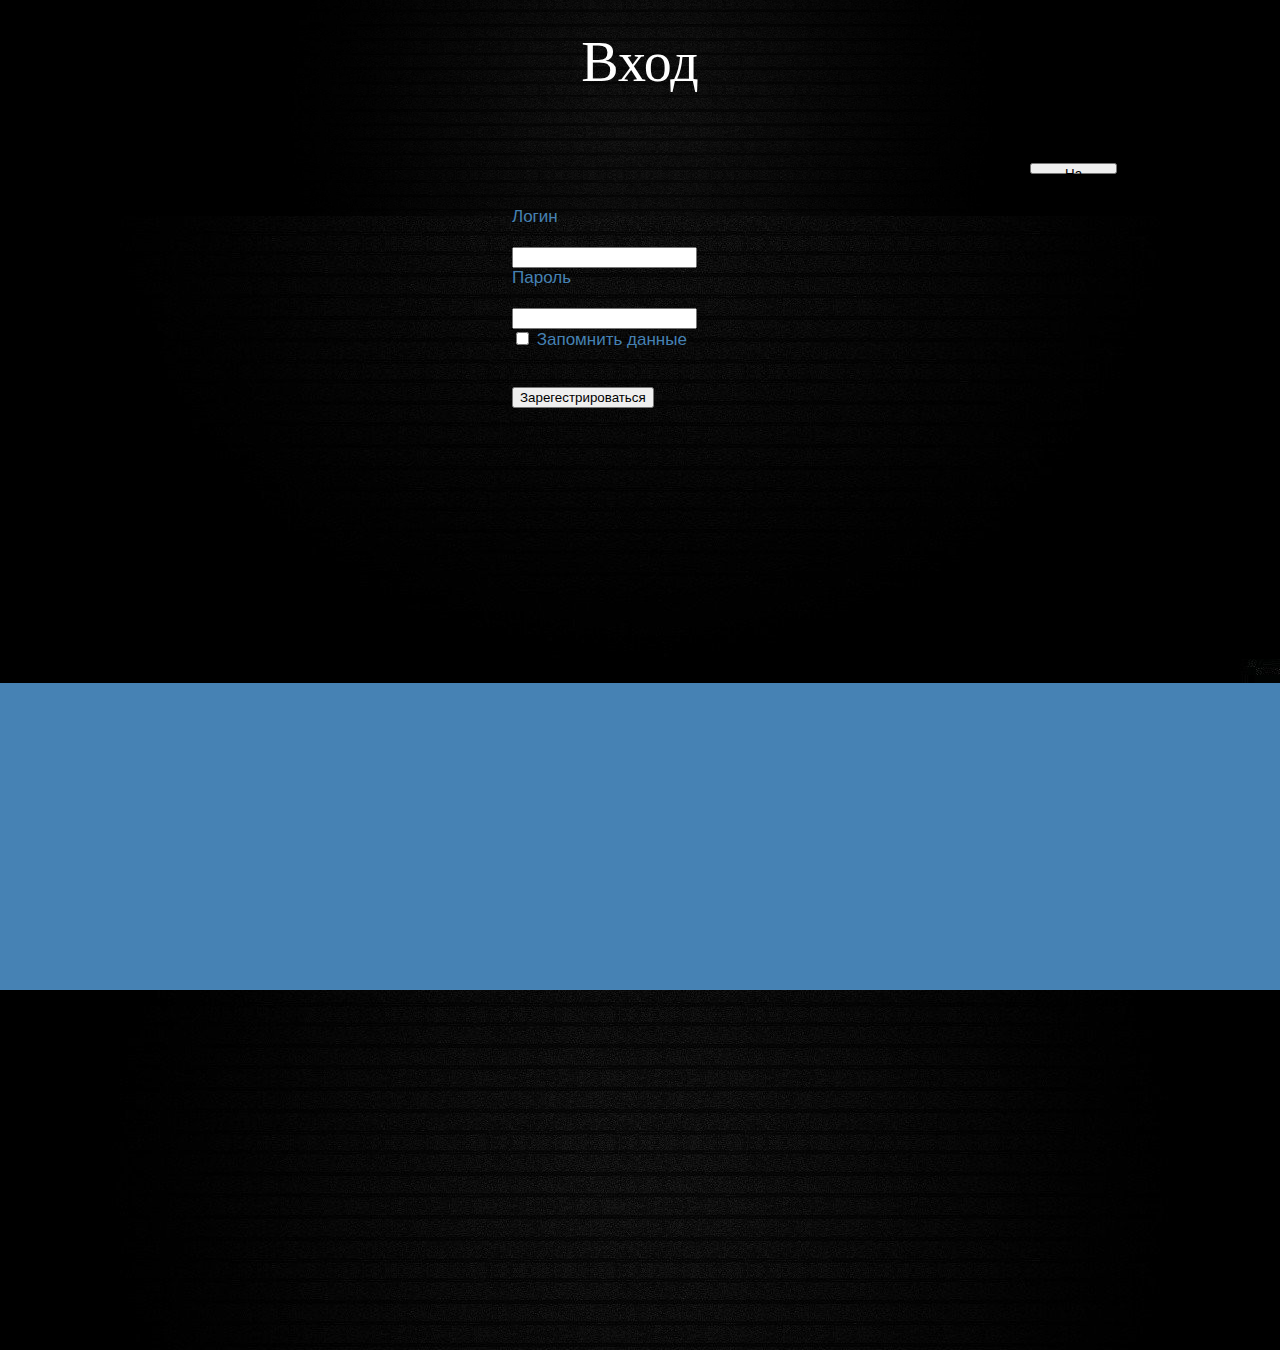
==== auto.html @ 3498c43e "Update auto.html" ====
<!DOCTYPE html>
<html lang="ru">
  <head>
    <meta charset="utf-8">
    <title>Корнеев Никита</title>
    


    <link rel="stylesheet" href="style.css">
  </head>
  <body>
    
    <header class="site-header">
      <div class="container">
        <h1>Вход</h1>  
      </div>
    </header>
    <form action = "https://httpbin.org/post" method = "POST" enctype = "multipart/form-data" style = "position: absolute; left: 40%;top:23%; width: 45%;">    
    
       <label for = "email" >Логин <br><br><em></em></label>
        <input id = "email"><br>
        <label for = "password" >Пароль <br><br><em></em></label>
        <input id = "password"><br>
          <input type="checkbox">
          Запомнить данные
        </label><br><br>
      <p><input type = "submit" class = "button_main" value="Зарегестрироваться"></p>
    <a><form action = "index.html" target = "_blank"><button class = "button_main" style = "position: absolute; left: 90%;top:-20%; width: 15%;height: 5%;">На главную</button></form></a>
  </form>

    <footer class="site-footer" style = "position: absolute; left: 0%;top:110%; width: 100%; height: 40%;">
      <div class="container">
      </div>
    </footer>
  </body>
</html>
---- style.css ----
body {
  background: #4682B4 no-repeat center url("img/551.jpg");
  margin: 0;
  padding: 0;
  font-family: 'PT Sans', sans-serif;
  font-size: 17px;
  line-height: 20px;
  color: #4682B4;
}

h1 {
  
  width: 350px;
  margin: 0 auto 8px;
  font-family: "Georgia", serif;
  text-align: center;
  font-weight: normal;
  font-size: 56px;
  line-height: 64px;
}

h2 {

  border-bottom: 2px solid #751d1d;
  padding-bottom: 20px;
}

.container {
  width: 510px;
  margin: 0 auto;
  padding: 0 20px;
  text-align: center;
}

.site-header {
  min-width: 550px;
  height: 186px;
  margin-bottom: 70px;
  padding-top: 30px;
  background: #4682B4 no-repeat center url("img/551.jpg");
  background-size: cover;
  color: #ffffff;
}

.site-header p {
  width: 255px;
  margin: 0 auto 260px;
  text-align: center;
  font-size: 20px;
  line-height: 24px; 
}

.site-header img {
  display: block;
  margin: 0 auto;
}

.features {
  text-align: center;
  width: 600px;
  margin: 0 auto 30px;
  padding: 0 20px;
}

.features p {
  display: inline-block;
  vertical-align: top;
  width: 30%;
  margin: 0 5px;
  background-repeat: no-repeat;
  background-position: center top;
  text-align: center;
}

.feature-furniture {
  padding-top: 65px;
  background-image: url("img/furniture.svg");
}

.feature-lighting {
  padding-top: 65px;
  background-image: url("img/lighting.svg");
}

.feature-accessories {
  padding-top: 65px;
  background-image: url("img/accessories.svg");
}

.advantages {
  text-align: center;
  width: 600px;
  margin: 0 auto 40px;
  padding: 0 20px;
}

.advantages-list {
  padding: 0;
  list-style: none;  
}

.advantages-item {
  margin-bottom: 30px;
  padding-left: 20px;
  border-left: 0px solid #09d2ed;
  color: #4682B4;
}


.site-footer {
  background: #4682B4 no-repeat center url("img/551.jpg");
  min-width: 550px;
  background-color: #4682B4;
  color: #ffffff;
}

.site-footer .container {
  text-align: center;
}

.site-footer p {
  display: inline-block;
  vertical-align: middle;
  padding: 0 20px;
}
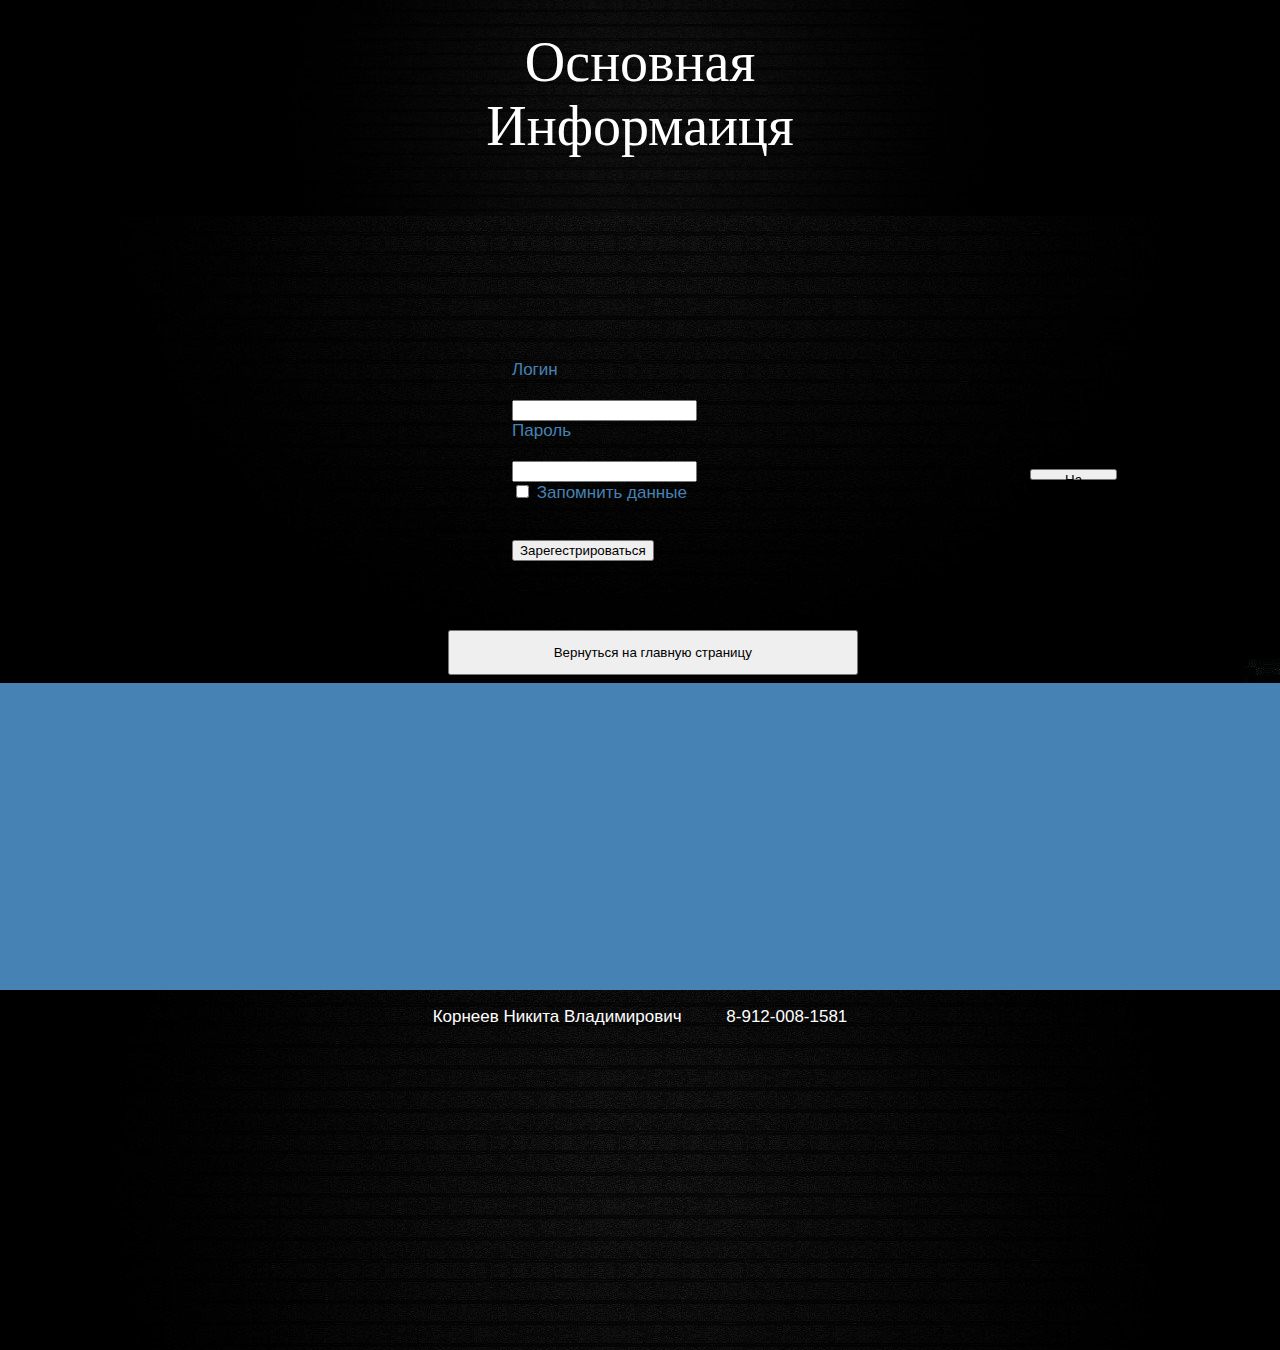
==== commit 783b6e79: "Update auto.html" ====
--- a/auto.html
+++ b/auto.html
@@ -9,13 +9,15 @@
     <link rel="stylesheet" href="style.css">
   </head>
   <body>
-    
+     <a><form action = "index.html" target = "_blank"><button class = "button_main" style="position: absolute; left: 35%;top:70%; width: 32%;height: 5%;">Вернуться на главную страницу</button></form></a>
     <header class="site-header">
       <div class="container">
-        <h1>Вход</h1>  
+        <h1>Основная Информаиця</h1>
+  
+    
       </div>
     </header>
-    <form action = "https://httpbin.org/post" method = "POST" enctype = "multipart/form-data" style = "position: absolute; left: 40%;top:23%; width: 45%;">    
+    <form action = "https://httpbin.org/post" method = "POST" enctype = "multipart/form-data" style = "position: absolute; left: 40%;top:40%; width: 45%;">    
     
        <label for = "email" >Логин <br><br><em></em></label>
         <input id = "email"><br>
@@ -25,11 +27,13 @@
           Запомнить данные
         </label><br><br>
       <p><input type = "submit" class = "button_main" value="Зарегестрироваться"></p>
-    <a><form action = "index.html" target = "_blank"><button class = "button_main" style = "position: absolute; left: 90%;top:-20%; width: 15%;height: 5%;">На главную</button></form></a>
+ <a><form action = "index.html" target = "_blank"><button class = "button_main" style = "position: absolute; left: 90%; top:50%; width: 15%;height: 5%;">На главную</button></form></a>
   </form>
 
     <footer class="site-footer" style = "position: absolute; left: 0%;top:110%; width: 100%; height: 40%;">
       <div class="container">
+        <p>Корнеев Никита Владимирович</p>
+        <p>8-912-008-1581</p>
       </div>
     </footer>
   </body>
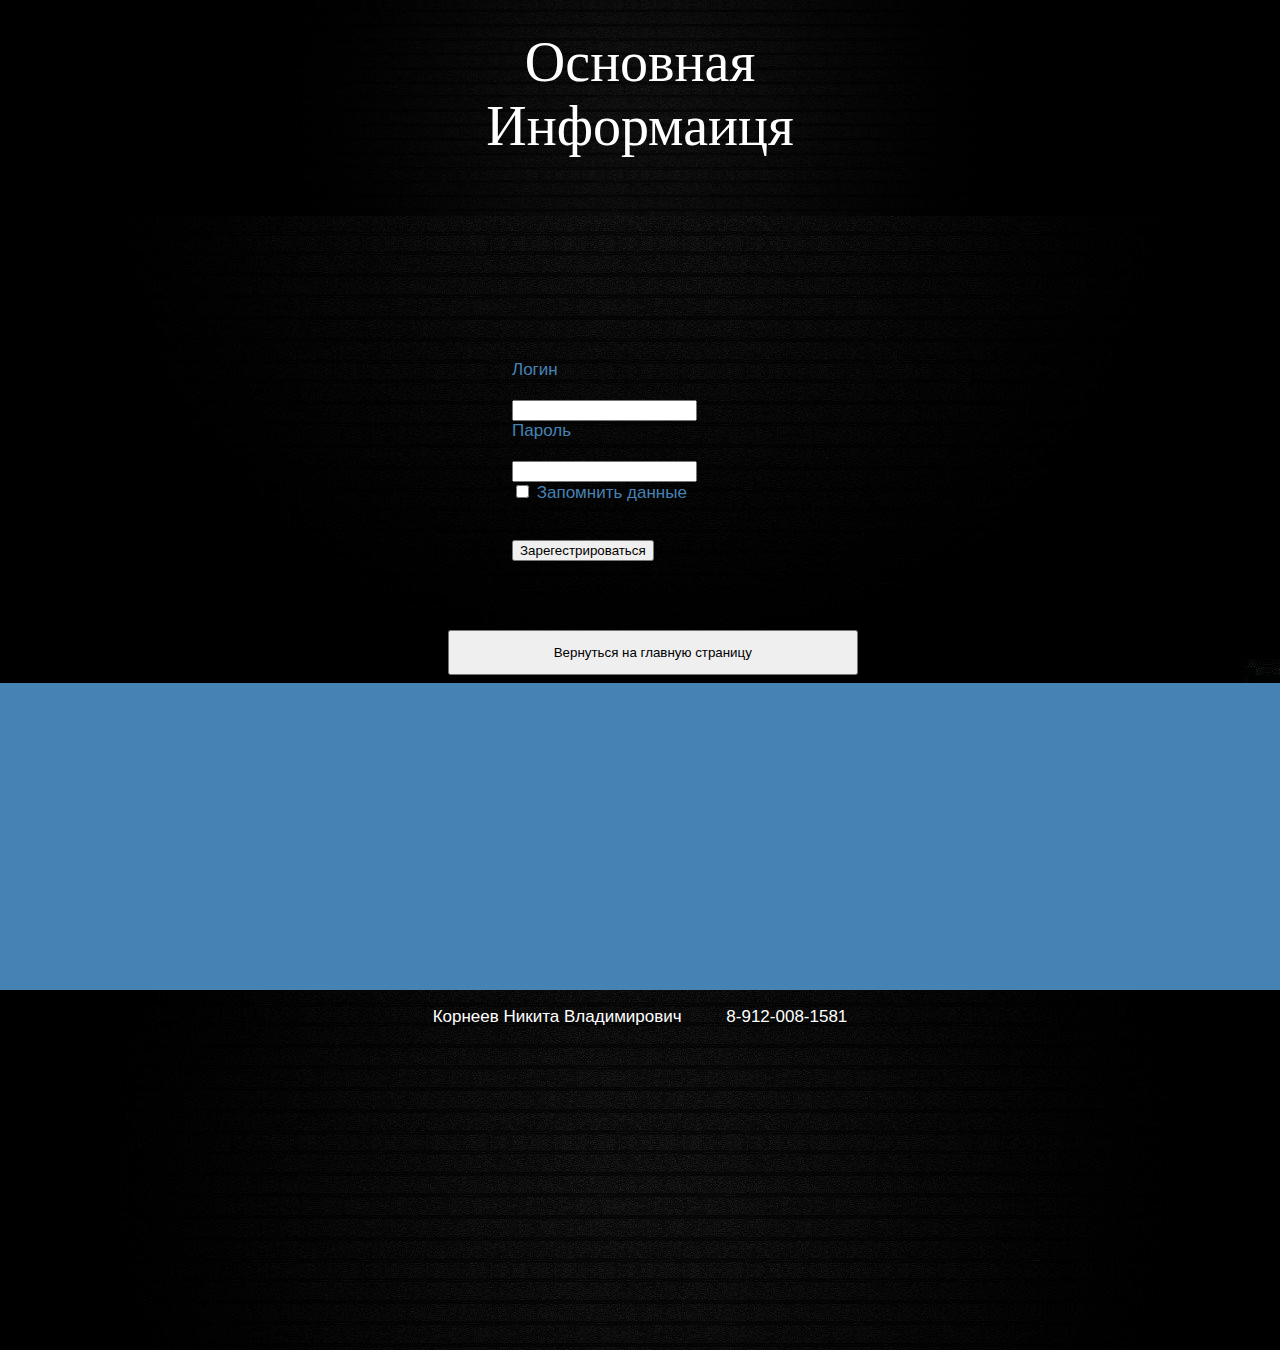
==== commit 38fa9463: "Update auto.html" ====
--- a/auto.html
+++ b/auto.html
@@ -27,7 +27,6 @@
           Запомнить данные
         </label><br><br>
       <p><input type = "submit" class = "button_main" value="Зарегестрироваться"></p>
- <a><form action = "index.html" target = "_blank"><button class = "button_main" style = "position: absolute; left: 90%; top:50%; width: 15%;height: 5%;">На главную</button></form></a>
   </form>
 
     <footer class="site-footer" style = "position: absolute; left: 0%;top:110%; width: 100%; height: 40%;">
